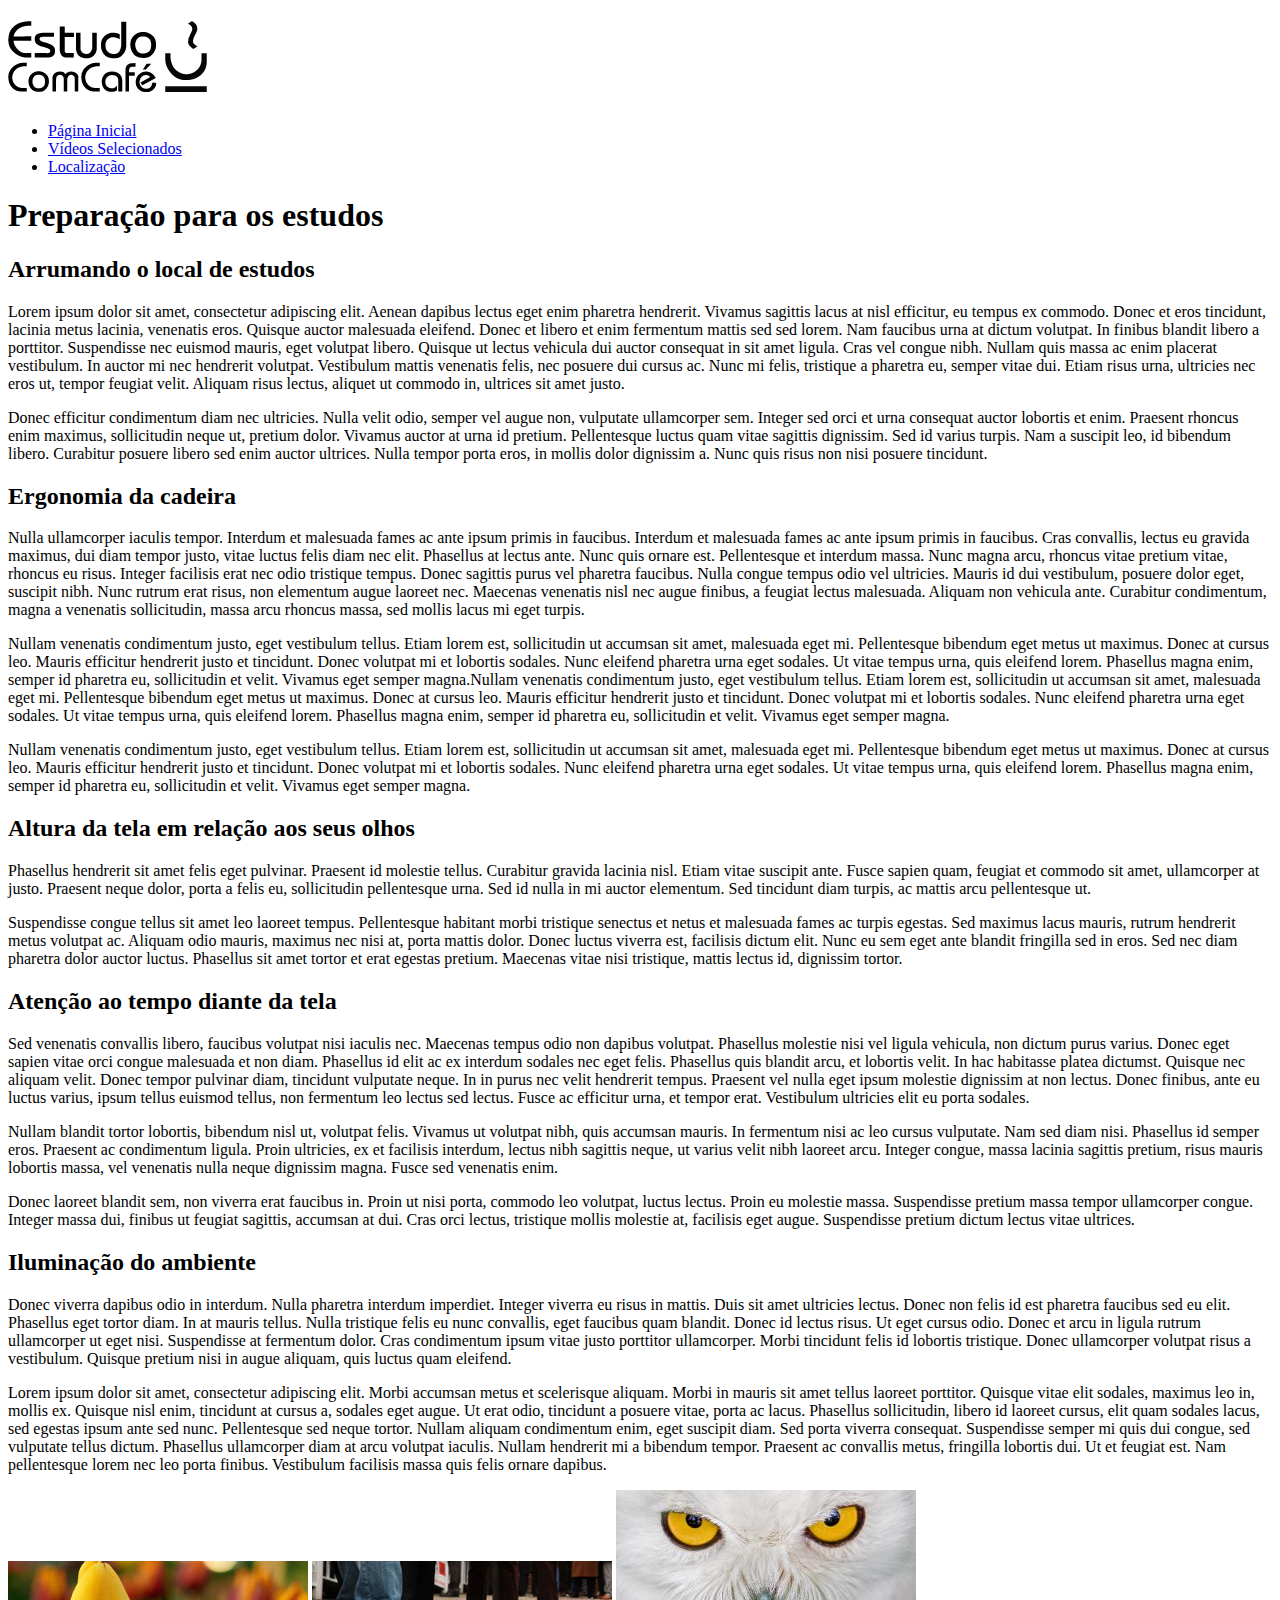
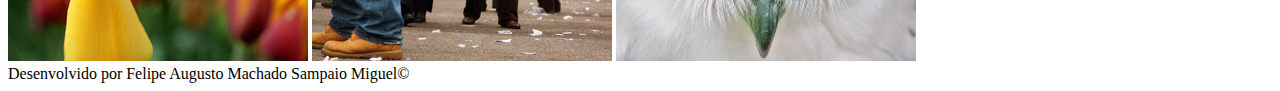
==== index.html @ c6778d5e "Index.html pronto" ====
<!DOCTYPE html>
<html lang="pt-br">
    <head>
        <meta charset="UTF-8">
        <title>Estudo Com Café</title>
        <link rel="stylesheet" type="text/css" href="css/desktop.css">
    </head>
    <body>
        <div id="interface">
            <aside id="logo-menu">
                <header>
                    <h1>
                        <a href="index.html">
                            <img src="imagens/logo.png">
                        </a>
                    </h1>
                </header>
                <nav>
                    <ul>
                        <li><a href="index.html">Página Inicial</a></li>
                        <li><a href="video.html">Vídeos Selecionados</a></li>
                        <li><a href="local.html">Localização</a></li>
                    </ul>
                </nav>
            </aside>
            <section>
                <article id="texto">

                    <h1>Preparação para os estudos</h1>

                    <h2>Arrumando o local de estudos</h2>

                    <p>Lorem ipsum dolor sit amet, consectetur adipiscing elit. Aenean dapibus lectus eget enim pharetra hendrerit. Vivamus sagittis lacus at nisl efficitur, eu tempus ex commodo. Donec et eros tincidunt, lacinia metus lacinia, venenatis eros. Quisque auctor malesuada eleifend. Donec et libero et enim fermentum mattis sed sed lorem. Nam faucibus urna at dictum volutpat. In finibus blandit libero a porttitor. Suspendisse nec euismod mauris, eget volutpat libero. Quisque ut lectus vehicula dui auctor consequat in sit amet ligula. Cras vel congue nibh. Nullam quis massa ac enim placerat vestibulum. In auctor mi nec hendrerit volutpat. Vestibulum mattis venenatis felis, nec posuere dui cursus ac. Nunc mi felis, tristique a pharetra eu, semper vitae dui. Etiam risus urna, ultricies nec eros ut, tempor feugiat velit. Aliquam risus lectus, aliquet ut commodo in, ultrices sit amet justo.</p>
                    <p>Donec efficitur condimentum diam nec ultricies. Nulla velit odio, semper vel augue non, vulputate ullamcorper sem. Integer sed orci et urna consequat auctor lobortis et enim. Praesent rhoncus enim maximus, sollicitudin neque ut, pretium dolor. Vivamus auctor at urna id pretium. Pellentesque luctus quam vitae sagittis dignissim. Sed id varius turpis. Nam a suscipit leo, id bibendum libero. Curabitur posuere libero sed enim auctor ultrices. Nulla tempor porta eros, in mollis dolor dignissim a. Nunc quis risus non nisi posuere tincidunt.</p>

                    <h2>Ergonomia da cadeira</h2>

                    <p>Nulla ullamcorper iaculis tempor. Interdum et malesuada fames ac ante ipsum primis in faucibus. Interdum et malesuada fames ac ante ipsum primis in faucibus. Cras convallis, lectus eu gravida maximus, dui diam tempor justo, vitae luctus felis diam nec elit. Phasellus at lectus ante. Nunc quis ornare est. Pellentesque et interdum massa. Nunc magna arcu, rhoncus vitae pretium vitae, rhoncus eu risus. Integer facilisis erat nec odio tristique tempus. Donec sagittis purus vel pharetra faucibus. Nulla congue tempus odio vel ultricies. Mauris id dui vestibulum, posuere dolor eget, suscipit nibh. Nunc rutrum erat risus, non elementum augue laoreet nec. Maecenas venenatis nisl nec augue finibus, a feugiat lectus malesuada. Aliquam non vehicula ante. Curabitur condimentum, magna a venenatis sollicitudin, massa arcu rhoncus massa, sed mollis lacus mi eget turpis.</p>
                    <p>Nullam venenatis condimentum justo, eget vestibulum tellus. Etiam lorem est, sollicitudin ut accumsan sit amet, malesuada eget mi. Pellentesque bibendum eget metus ut maximus. Donec at cursus leo. Mauris efficitur hendrerit justo et tincidunt. Donec volutpat mi et lobortis sodales. Nunc eleifend pharetra urna eget sodales. Ut vitae tempus urna, quis eleifend lorem. Phasellus magna enim, semper id pharetra eu, sollicitudin et velit. Vivamus eget semper magna.Nullam venenatis condimentum justo, eget vestibulum tellus. Etiam lorem est, sollicitudin ut accumsan sit amet, malesuada eget mi. Pellentesque bibendum eget metus ut maximus. Donec at cursus leo. Mauris efficitur hendrerit justo et tincidunt. Donec volutpat mi et lobortis sodales. Nunc eleifend pharetra urna eget sodales. Ut vitae tempus urna, quis eleifend lorem. Phasellus magna enim, semper id pharetra eu, sollicitudin et velit. Vivamus eget semper magna.</p>
                    <p>Nullam venenatis condimentum justo, eget vestibulum tellus. Etiam lorem est, sollicitudin ut accumsan sit amet, malesuada eget mi. Pellentesque bibendum eget metus ut maximus. Donec at cursus leo. Mauris efficitur hendrerit justo et tincidunt. Donec volutpat mi et lobortis sodales. Nunc eleifend pharetra urna eget sodales. Ut vitae tempus urna, quis eleifend lorem. Phasellus magna enim, semper id pharetra eu, sollicitudin et velit. Vivamus eget semper magna.</p>

                    <h2>Altura da tela em relação aos seus olhos</h2>

                    <p>Phasellus hendrerit sit amet felis eget pulvinar. Praesent id molestie tellus. Curabitur gravida lacinia nisl. Etiam vitae suscipit ante. Fusce sapien quam, feugiat et commodo sit amet, ullamcorper at justo. Praesent neque dolor, porta a felis eu, sollicitudin pellentesque urna. Sed id nulla in mi auctor elementum. Sed tincidunt diam turpis, ac mattis arcu pellentesque ut.</p>
                    <p>Suspendisse congue tellus sit amet leo laoreet tempus. Pellentesque habitant morbi tristique senectus et netus et malesuada fames ac turpis egestas. Sed maximus lacus mauris, rutrum hendrerit metus volutpat ac. Aliquam odio mauris, maximus nec nisi at, porta mattis dolor. Donec luctus viverra est, facilisis dictum elit. Nunc eu sem eget ante blandit fringilla sed in eros. Sed nec diam pharetra dolor auctor luctus. Phasellus sit amet tortor et erat egestas pretium. Maecenas vitae nisi tristique, mattis lectus id, dignissim tortor.</p>

                    <h2>Atenção ao tempo diante da tela</h2>

                    <p>Sed venenatis convallis libero, faucibus volutpat nisi iaculis nec. Maecenas tempus odio non dapibus volutpat. Phasellus molestie nisi vel ligula vehicula, non dictum purus varius. Donec eget sapien vitae orci congue malesuada et non diam. Phasellus id elit ac ex interdum sodales nec eget felis. Phasellus quis blandit arcu, et lobortis velit. In hac habitasse platea dictumst. Quisque nec aliquam velit. Donec tempor pulvinar diam, tincidunt vulputate neque. In in purus nec velit hendrerit tempus. Praesent vel nulla eget ipsum molestie dignissim at non lectus. Donec finibus, ante eu luctus varius, ipsum tellus euismod tellus, non fermentum leo lectus sed lectus. Fusce ac efficitur urna, et tempor erat. Vestibulum ultricies elit eu porta sodales.</p>
                    <p>Nullam blandit tortor lobortis, bibendum nisl ut, volutpat felis. Vivamus ut volutpat nibh, quis accumsan mauris. In fermentum nisi ac leo cursus vulputate. Nam sed diam nisi. Phasellus id semper eros. Praesent ac condimentum ligula. Proin ultricies, ex et facilisis interdum, lectus nibh sagittis neque, ut varius velit nibh laoreet arcu. Integer congue, massa lacinia sagittis pretium, risus mauris lobortis massa, vel venenatis nulla neque dignissim magna. Fusce sed venenatis enim.</p>
                    <p>Donec laoreet blandit sem, non viverra erat faucibus in. Proin ut nisi porta, commodo leo volutpat, luctus lectus. Proin eu molestie massa. Suspendisse pretium massa tempor ullamcorper congue. Integer massa dui, finibus ut feugiat sagittis, accumsan at dui. Cras orci lectus, tristique mollis molestie at, facilisis eget augue. Suspendisse pretium dictum lectus vitae ultrices.</p>

                    <h2>Iluminação do ambiente</h2>

                    <p>Donec viverra dapibus odio in interdum. Nulla pharetra interdum imperdiet. Integer viverra eu risus in mattis. Duis sit amet ultricies lectus. Donec non felis id est pharetra faucibus sed eu elit. Phasellus eget tortor diam. In at mauris tellus. Nulla tristique felis eu nunc convallis, eget faucibus quam blandit. Donec id lectus risus. Ut eget cursus odio. Donec et arcu in ligula rutrum ullamcorper ut eget nisi. Suspendisse at fermentum dolor. Cras condimentum ipsum vitae justo porttitor ullamcorper. Morbi tincidunt felis id lobortis tristique. Donec ullamcorper volutpat risus a vestibulum. Quisque pretium nisi in augue aliquam, quis luctus quam eleifend.</p>
                    <p>Lorem ipsum dolor sit amet, consectetur adipiscing elit. Morbi accumsan metus et scelerisque aliquam. Morbi in mauris sit amet tellus laoreet porttitor. Quisque vitae elit sodales, maximus leo in, mollis ex. Quisque nisl enim, tincidunt at cursus a, sodales eget augue. Ut erat odio, tincidunt a posuere vitae, porta ac lacus. Phasellus sollicitudin, libero id laoreet cursus, elit quam sodales lacus, sed egestas ipsum ante sed nunc. Pellentesque sed neque tortor. Nullam aliquam condimentum enim, eget suscipit diam. Sed porta viverra consequat. Suspendisse semper mi quis dui congue, sed vulputate tellus dictum. Phasellus ullamcorper diam at arcu volutpat iaculis. Nullam hendrerit mi a bibendum tempor. Praesent ac convallis metus, fringilla lobortis dui. Ut et feugiat est. Nam pellentesque lorem nec leo porta finibus. Vestibulum facilisis massa quis felis ornare dapibus.</p>

                </article>
                <aside id="imagens">
                    <img class="imagem"src="imagens/flor.jpg">
                    <img class="imagem"src="imagens/pes.jpg">
                    <img class="imagem"src="imagens/olhos.jpg">
                </aside>
            </section>
        <footer>
            Desenvolvido por Felipe Augusto Machado Sampaio Miguel&copy;
        </footer>
        </div>
    </body>
</html>
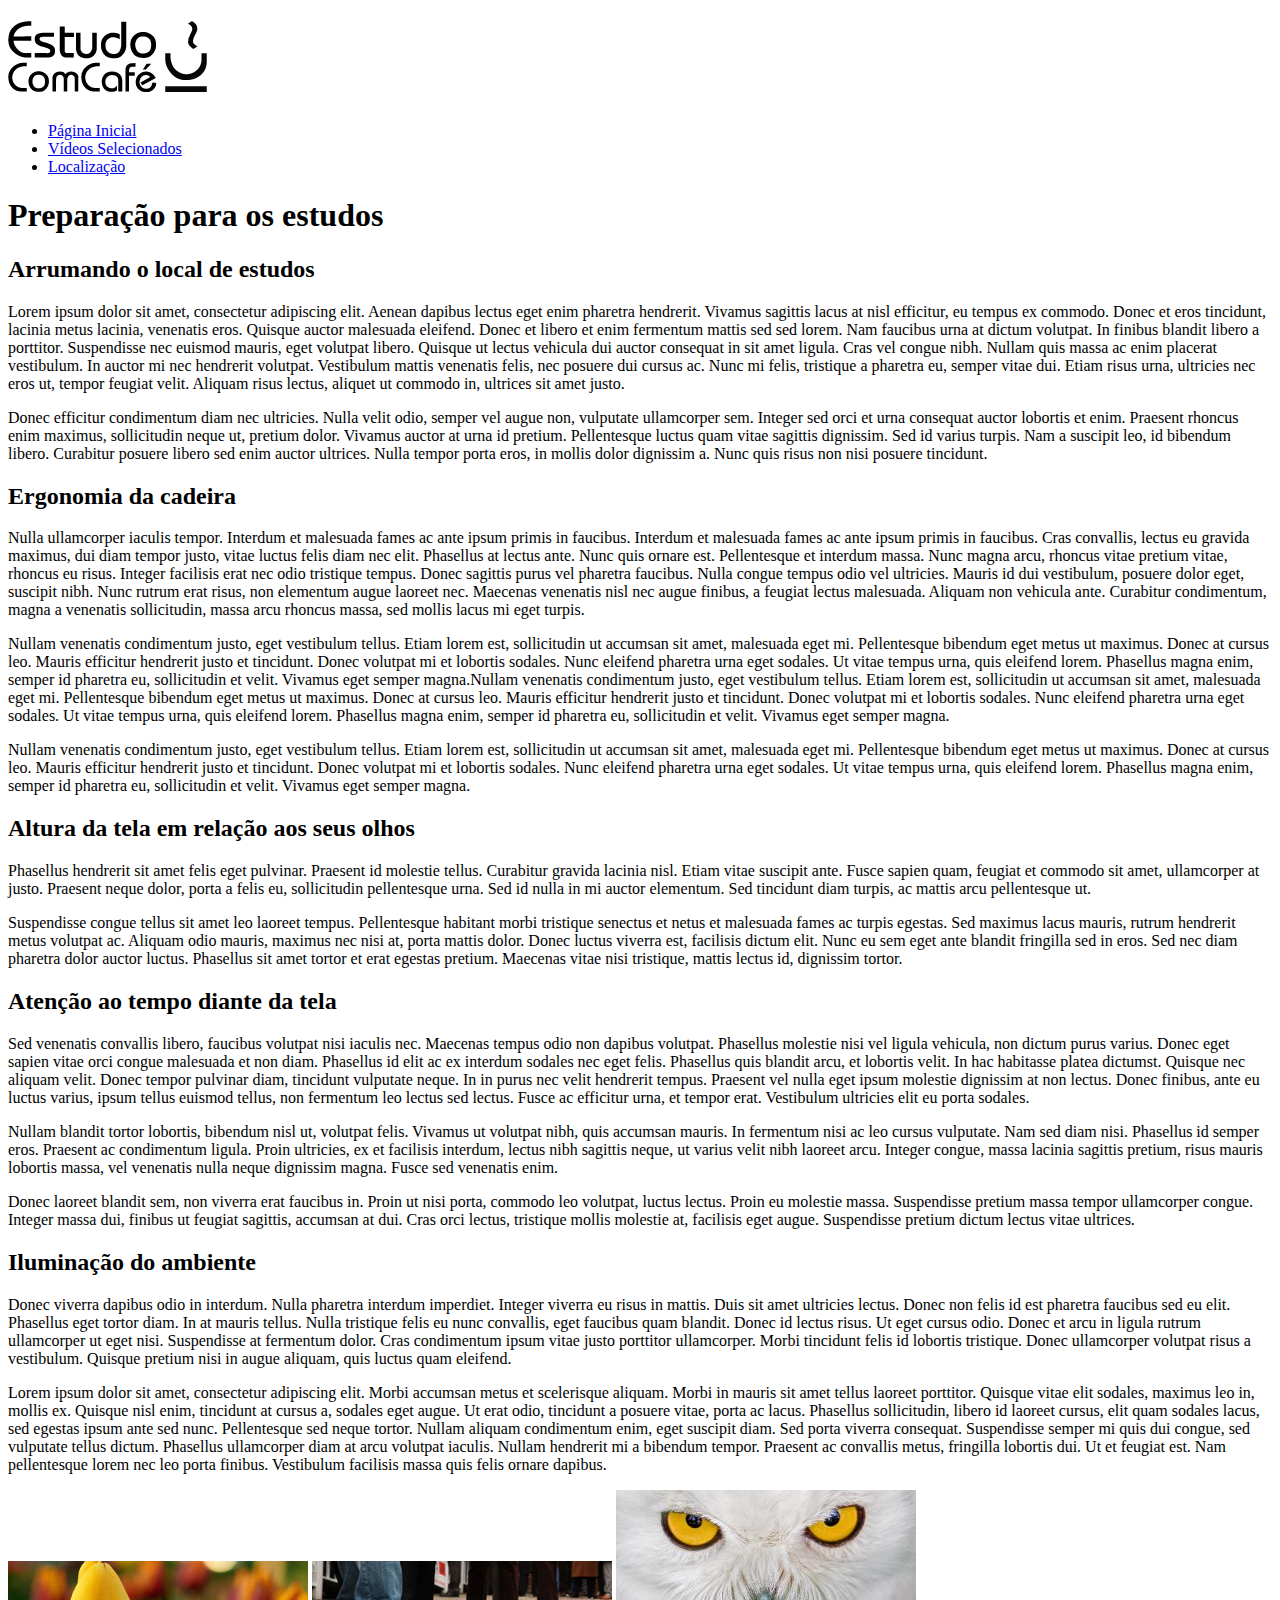
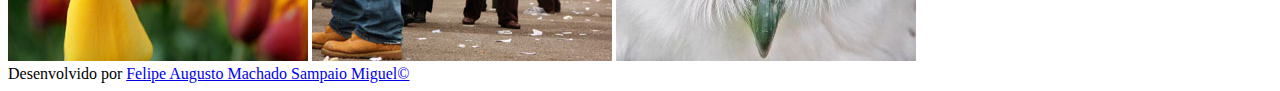
==== commit 9474ed6a: "index.html, local.html, video.html prontos" ====
--- a/index.html
+++ b/index.html
@@ -63,7 +63,7 @@
                 </aside>
             </section>
         <footer>
-            Desenvolvido por Felipe Augusto Machado Sampaio Miguel&copy;
+            Desenvolvido por <a href="https://github.com/FelipeAugusto27" target="_blank">Felipe Augusto Machado Sampaio Miguel&copy;</a>
         </footer>
         </div>
     </body>
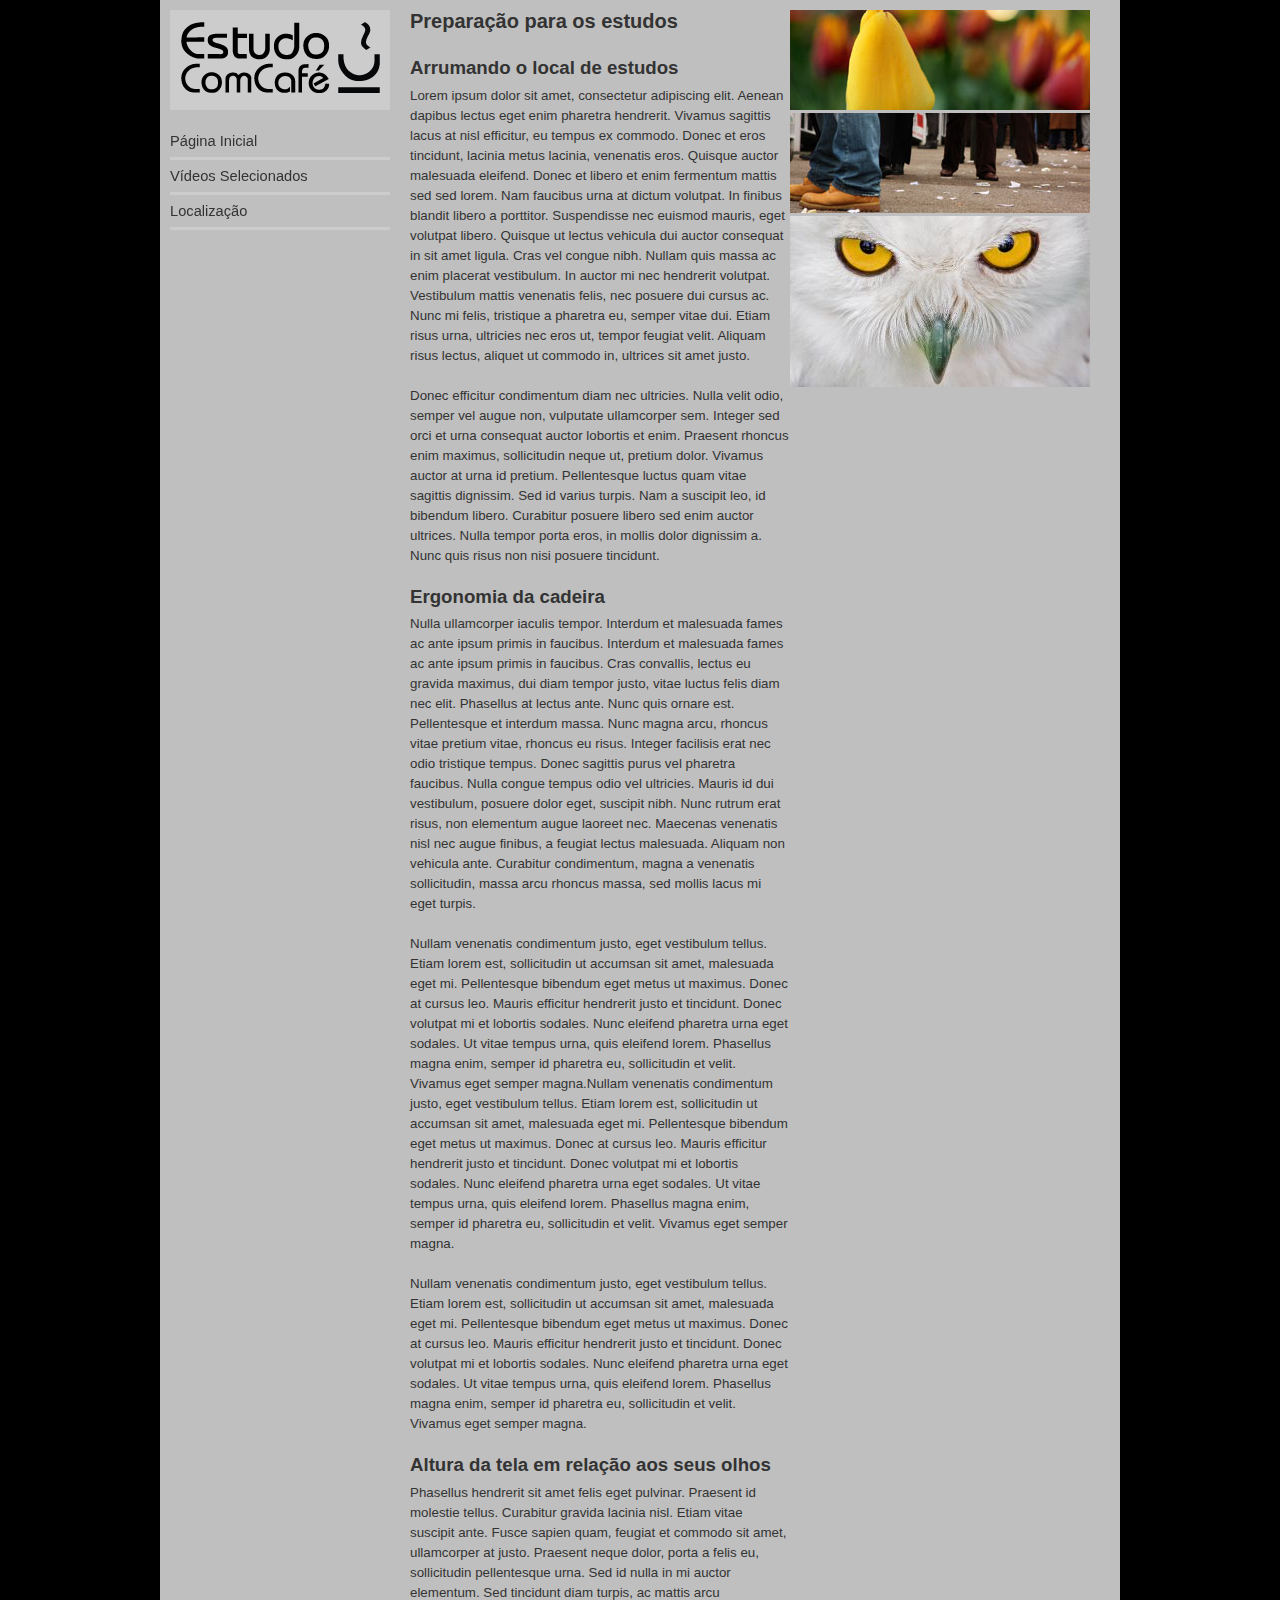
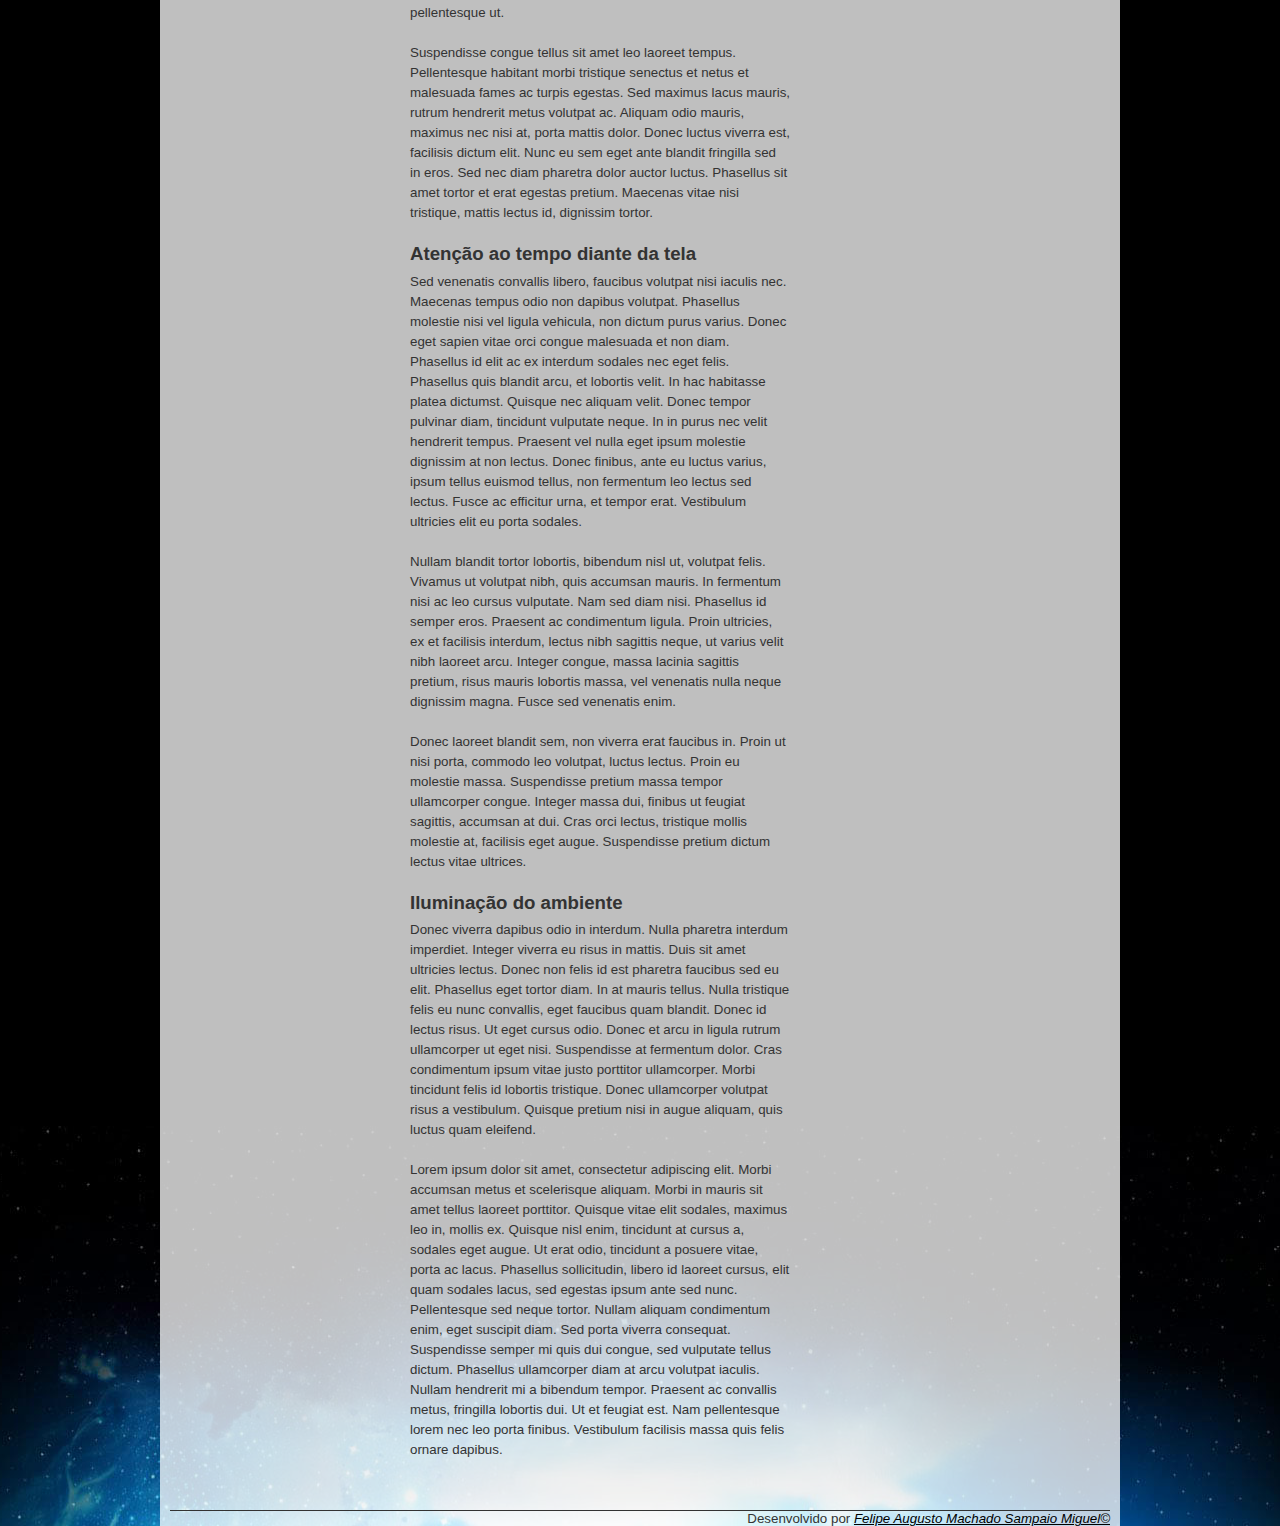
==== commit 6cd17e3b: "html pronto desktop.css pronto celular.css em progresso" ====
--- a/index.html
+++ b/index.html
@@ -3,7 +3,9 @@
     <head>
         <meta charset="UTF-8">
         <title>Estudo Com Café</title>
-        <link rel="stylesheet" type="text/css" href="css/desktop.css">
+        <link rel="stylesheet" type="text/css" href="css/desktop.css" media="screen and (min-width: 1000px)">
+        <link rel="stylesheet" type="text/css" href="css/celular.css" media="screen and (max-width: 999px)">
+
     </head>
     <body>
         <div id="interface">
--- a/css/desktop.css
+++ b/css/desktop.css
@@ -0,0 +1,127 @@
+@charset: UTF-8;
+
+* {
+    margin: 0px;
+    padding: 0px;
+    border: 0px;
+}
+
+body {
+    width: 100%;
+    font-family: Verdana, Geneva, sans-serif;
+    font-size: 10pt;
+    color: #333;
+    background: #000 url("../imagens/fundo-baixo.jpg") no-repeat center bottom;
+}
+
+h1 {
+    font-size: 15pt;
+    padding-bottom: 18pt;
+}
+
+h2 {
+    font-size: 14pt;
+    padding-bottom: 5pt;
+}
+
+p {
+    margin: 0px 0px 20px;
+    line-height: 1.5em; /* espaçamento entre linhas */
+}
+
+div#interface {
+    width: 940px;
+    padding: 10px 10px 0px 10px; /* cima direita baixo esquerda */
+    background-color: rgba(255, 255, 255, 0.75);
+    margin: auto /* centraliza a transparência */
+}
+
+aside#logo-menu {
+    width: 220px;
+    float: left;
+    position: fixed; /* o aside agora fica sempre no mesmo lugar relativo a tela e não ao resto do site */
+}
+
+header {
+    width: 100%;
+    height: 100px;
+    text-align: center;
+    background-color: #ccc;
+}
+
+header img {
+    margin: 12px 0px 0px 0px;
+}
+
+header, section article, section .image, section {
+    margin: 0px 0px 15px 0px;
+}
+
+nav ul li {
+    list-style: none;
+    line-height: 32px;
+    border-bottom: 3px solid #ccc;
+}
+
+nav ul li a {
+    color: #333;
+    text-decoration: none;
+    display: block;
+    font-size: 11pt;
+    transition: 0.5s;
+}
+
+nav ul li a:hover {
+    color: #fff;
+    background-color: #333;
+    text-indent: 20px;
+}
+
+section {
+    width: 700px;
+    float: right;
+}
+
+article#texto {
+    width: 380px;
+    float: left;
+}
+
+article#artigo-interno {
+    width: 100%;
+    float: left;
+}
+
+.mapa {
+    width: 700px;
+    height: 450px;
+}
+
+aside.imagens {
+    width: 300px;
+    float: right;
+}
+
+.imagem {
+    width: 300px;
+}
+
+.video {
+     width: 560px;
+     height: 315px;
+}
+
+footer {
+    clear: both; /* limpa o efeito dos floats anteriores e vai para baixo */
+    width: 100%;
+    line-hieight: 50px;
+    text-align: right;
+    border-top: 1px solid #333;
+}
+
+footer a {
+    color: #000;
+    font-size 10pt;
+    font-style: italic;
+}
+
--- a/css/celular.css
+++ b/css/celular.css
@@ -0,0 +1,127 @@
+@charset: UTF-8;
+
+* {
+    margin: 0px;
+    padding: 0px;
+    border: 0px;
+}
+
+body {
+    width: 100%;
+    font-family: Verdana, Geneva, sans-serif;
+    font-size: 2.5rem;
+    color: #333;
+    background: #000 url("../imagens/fundo-baixo.jpg") no-repeat center bottom;
+}
+
+h1 {
+    font-size: 4rem;
+    padding-bottom: 1.5rem 0rem 2rem 0rem;
+}
+
+h2 {
+    font-size: 3rem;
+    padding-bottom: 1rem 0rem 1.5rem 0rem;
+}
+
+p {
+    margin: 0rem 0rem 2rem 0rem;
+    line-height: 4rem; /* espaçamento entre linhas */
+}
+
+div#interface {
+    max-width: 900px;
+    min-width: 300px;
+    padding: 20px; /* cima direita baixo esquerda */
+    background-color: rgba(255, 255, 255, 0.90);
+    margin: auto /* centraliza a transparência */
+}
+
+aside#logo-menu {
+    width: 100%;
+}
+
+header {
+    width: 100%;
+    text-align: center;
+    background-color: #fff;
+}
+
+header img {
+    margin: 12px 0px 10px 0px;
+    width: 80%;
+}
+
+header, section article, section .image, section {
+    margin: 0px 0px 15px 0px;
+}
+
+nav ul li {
+    list-style: none;
+    line-height: 4rem;
+    border-bottom: 0.2rem solid #ccc;
+}
+
+nav ul li a {
+    padding: 2rem 0rem 2rem 2rem;
+    background-color: #333;
+    color: #fff;
+    text-decoration: none;
+    display: block;
+    font-size: 2.3rem;
+    transition: all 0.3s;
+}
+
+nav ul li a:hover {
+    color: #fff;
+    background-color: #cecece;
+    text-indent: 4rem;
+}
+
+section {
+    width: 700px;
+    float: right;
+}
+
+article#texto {
+    width: 380px;
+    float: left;
+}
+
+article#artigo-interno {
+    width: 100%;
+    float: left;
+}
+
+.mapa {
+    width: 700px;
+    height: 450px;
+}
+
+aside.imagens {
+    width: 300px;
+    float: right;
+}
+
+.imagem {
+    width: 300px;
+}
+
+.video {
+     width: 560px;
+     height: 315px;
+}
+
+footer {
+    clear: both; /* limpa o efeito dos floats anteriores e vai para baixo */
+    width: 100%;
+    line-hieight: 50px;
+    text-align: right;
+    border-top: 1px solid #333;
+}
+
+footer a {
+    color: #000;
+    font-size 10pt;
+    font-style: italic;
+}
